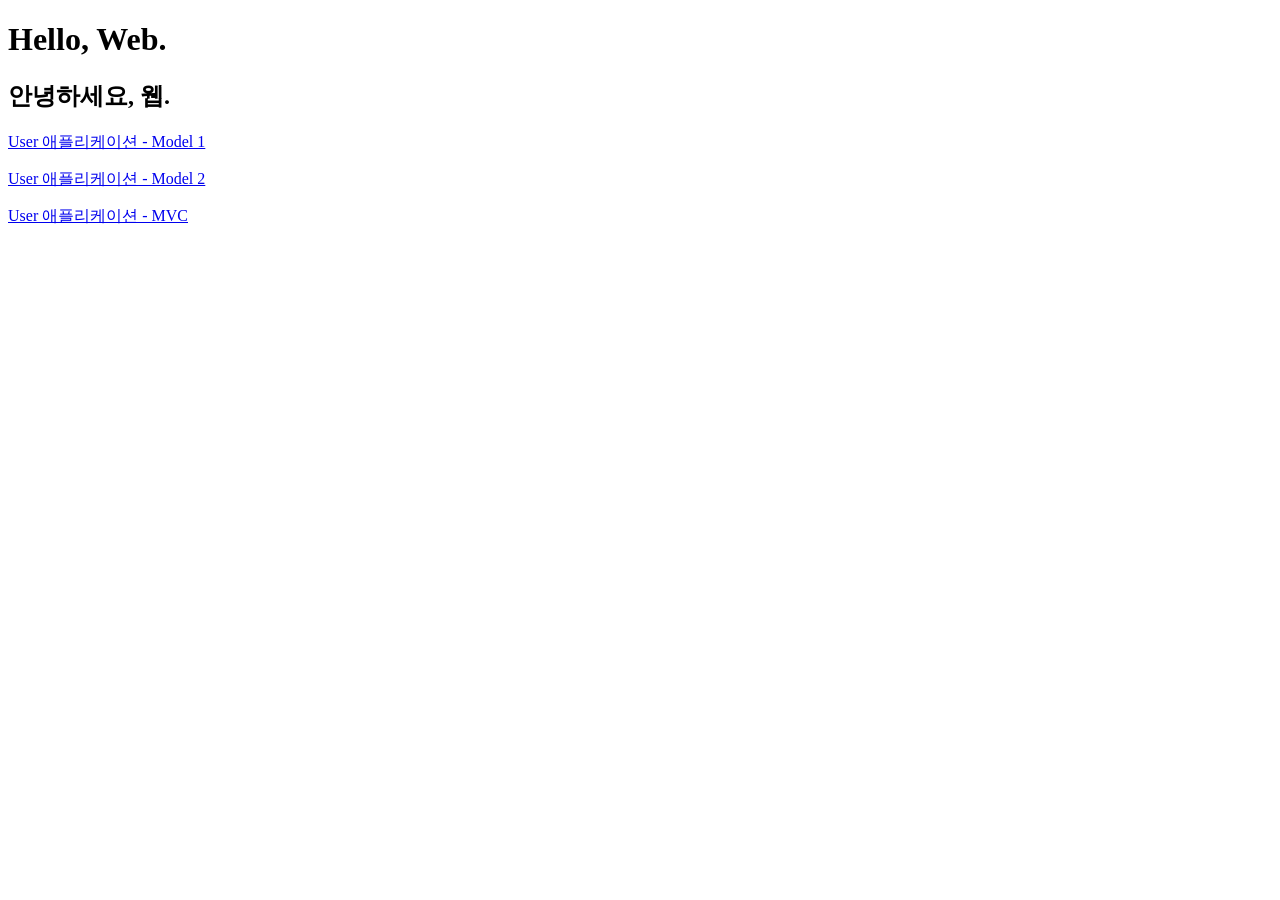
==== src/main/webapp/index.html @ acc774f2 "Initial commit" ====
<!DOCTYPE html>
<html>
<body>
<h1>Hello, Web.</h1>
<h2>안녕하세요, 웹.</h2>
<p><a href="./model1/user/userList">User 애플리케이션 - Model 1</a></p>
<p><a href="./model2/user/userList">User 애플리케이션 - Model 2</a></p>
<p><a href="./mvc/user/userList">User 애플리케이션 - MVC</a></p>
</body>
</html>
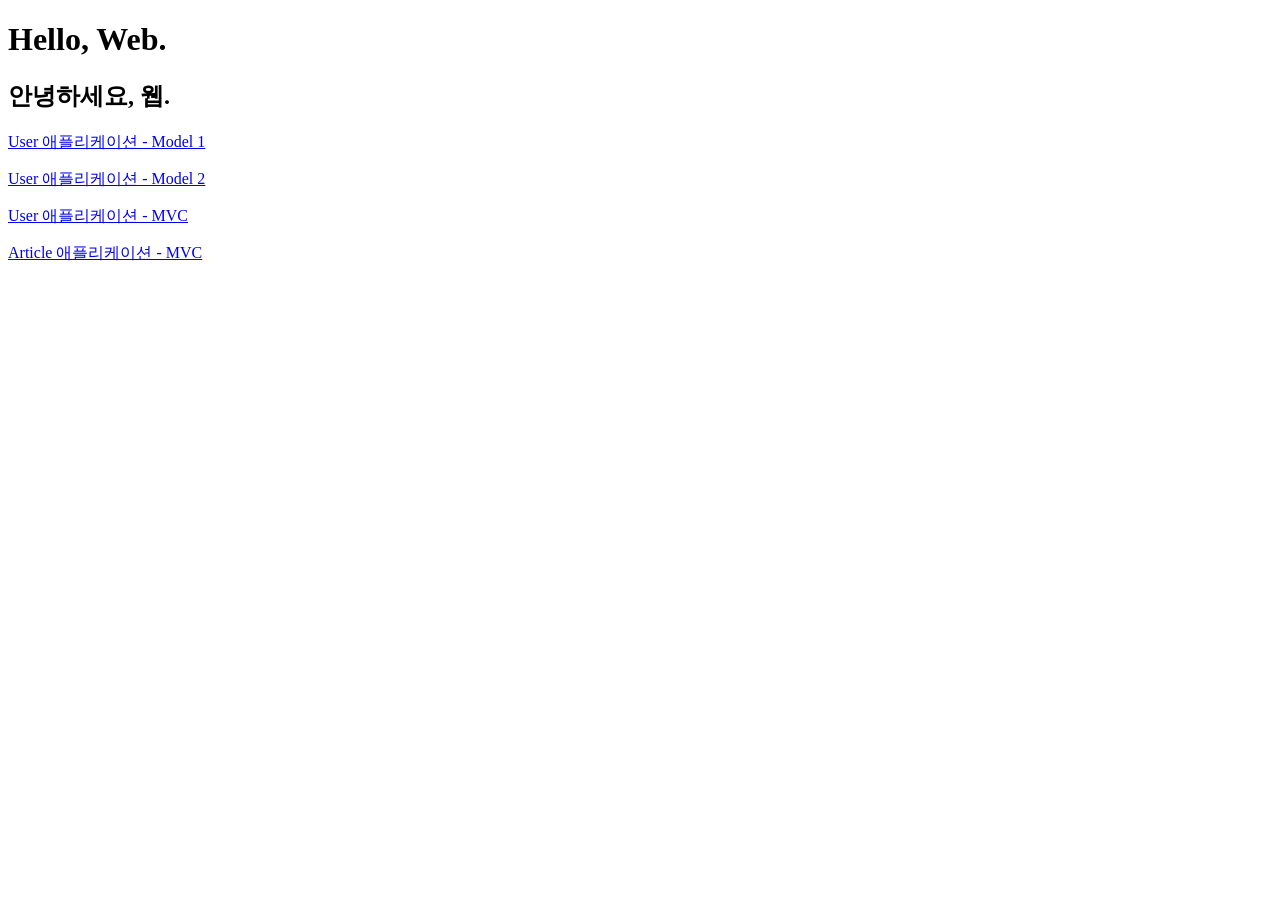
==== commit 9cf9dc7b: "articleList.jsp에 글 삭제, 글 하나 가져오기 하이퍼링크 추가" ====
--- a/src/main/webapp/index.html
+++ b/src/main/webapp/index.html
@@ -6,5 +6,6 @@
 <p><a href="./model1/user/userList">User 애플리케이션 - Model 1</a></p>
 <p><a href="./model2/user/userList">User 애플리케이션 - Model 2</a></p>
 <p><a href="./mvc/user/userList">User 애플리케이션 - MVC</a></p>
+<p><a href="./mvc/article/articleList">Article 애플리케이션 - MVC</a></p>
 </body>
 </html>
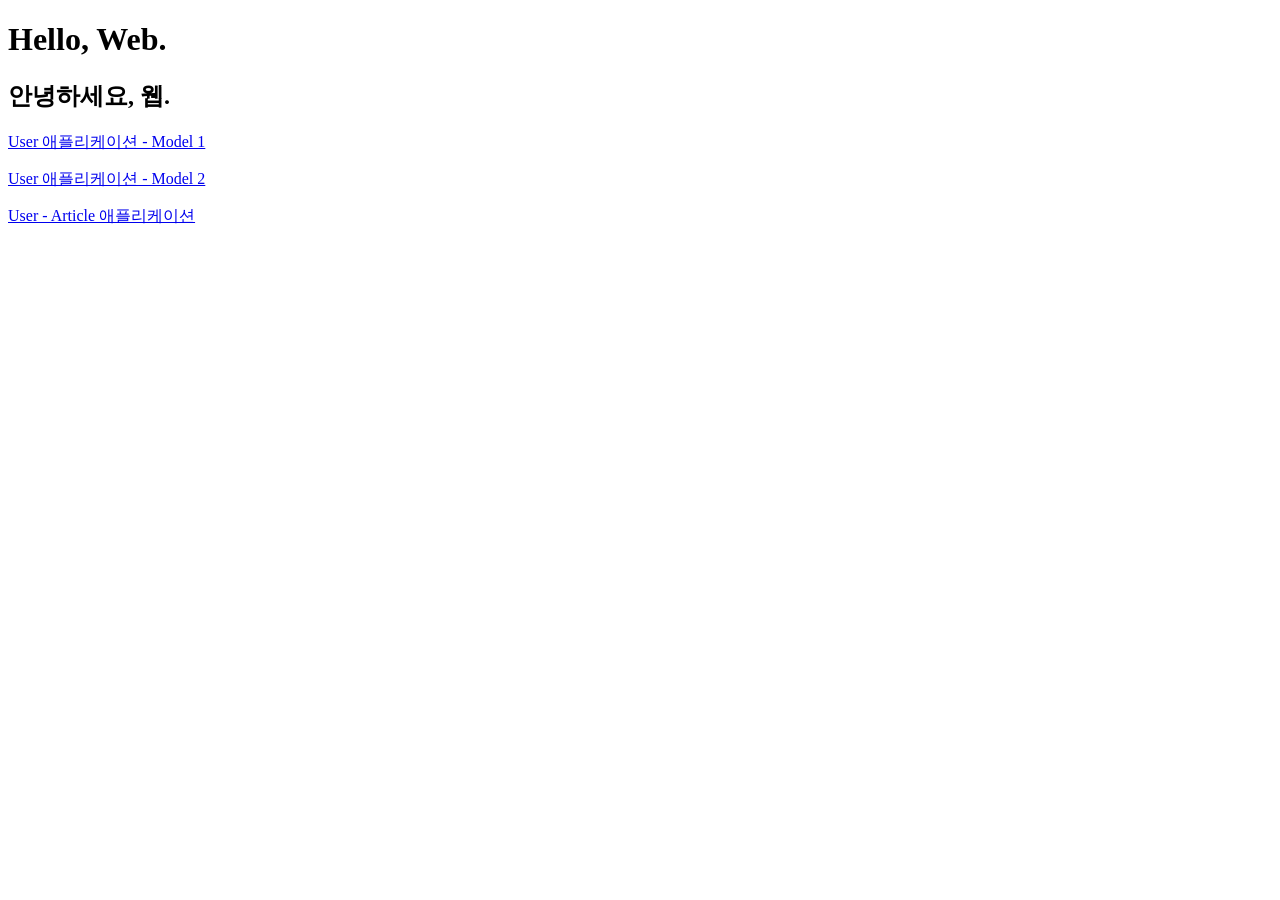
==== commit 8f5b1827: "article관련 webapp과 mvc 전부 수정" ====
--- a/src/main/webapp/index.html
+++ b/src/main/webapp/index.html
@@ -5,7 +5,6 @@
 <h2>안녕하세요, 웹.</h2>
 <p><a href="./model1/user/userList">User 애플리케이션 - Model 1</a></p>
 <p><a href="./model2/user/userList">User 애플리케이션 - Model 2</a></p>
-<p><a href="./mvc/user/userList">User 애플리케이션 - MVC</a></p>
-<p><a href="./mvc/article/articleList">Article 애플리케이션 - MVC</a></p>
+<p><a href="./mvc/article/articleList">User - Article 애플리케이션</a></p>
 </body>
 </html>
